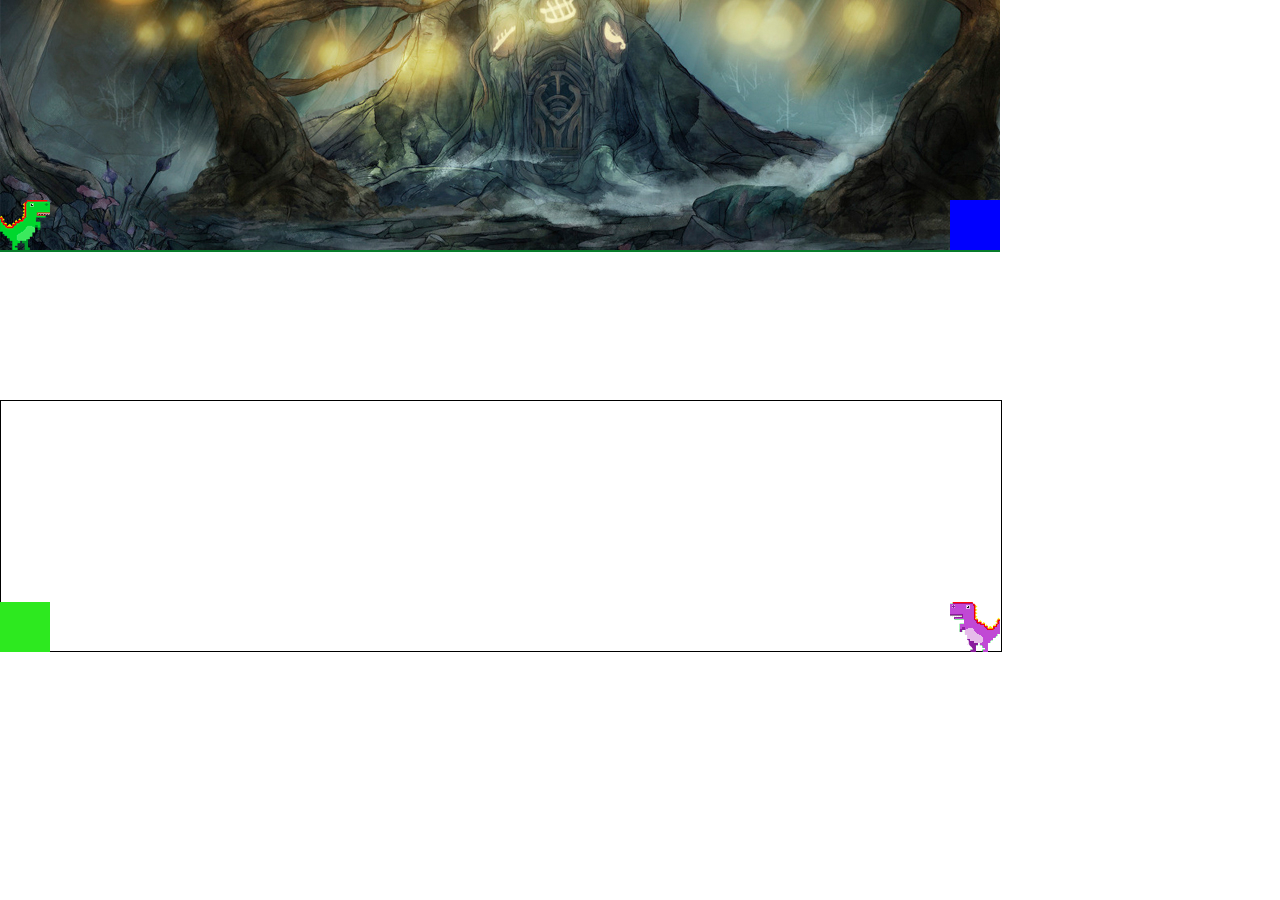
==== jogo.html @ d22740e7 "Rename index.html to jogo.html" ====
<!--Iniciei o código com atalho "!" que já me dá a base para começar a parte em-->

<!DOCTYPE html>
<html lang="port">
<head>
    <meta charset="UTF-8">
    <meta name="viewport" content="width=device-width, initial-scale=1.0">
    <link rel="stylesheet" href="style.css">
    <title>Jogo do Dino</title>
</head>
<body>
    <div id="game">
    <div id="dino"></div> <!--troquei o nome do id-->
    <div id="quadrado"></div>
    <div id="game2"></div>
    <div id="dino2"></div>
    <div id="quadrado2"></div>
    </div>
</body>
<script src="script.js"></script>
</html>
---- style.css ----
*{
    margin: 0;                      /*removi as margens que vem por padrão*/
    padding: 0;                    /*mesma coisa aqui*/
}

#game{
    width: 1000px;
    height: 250px;
    border-bottom: 2px solid rgb(8, 124, 43);   /*grama/
    margin: auto; /*só pra deixar a tela do jogo no meio*/
    background-image: url(Backgroud.jpg);   /*adicionei essa imagem para testar*/
}

#dino{
    width: 50px; /*adequação a nova tela*/
    height: 50px; /*adequação a nova tela*/
    background-image: url(dino.png);
    position: relative;
    top: 200px; /*faz com que o dino fique no "chão"*/
}

.animar{
    animation: dino 500ms infinite;
}

@keyframes dino {
    0%{top: 100px;} /*novo salto para que o dino consiga pular o novo quadrado*/
    30%{top: 50;}
    70%{top:  50;}
    100%{top: 100;}
}

#quadrado{
    width: 50px; /*novo tamanho do para se assimilar com o jogo original*/ 
    height: 50px; /*novo tamanho do para se assimilar com o jogo original*/ 
    background-color: blue;
    position: relative;
    top: 150px; /*faz com que o quadrado fique no "chão"*/
    left: 950px; /*faz com que o quadrado fique no canto esquerdo da tela*/
    animation: quadrado 2s infinite linear;
}

@keyframes quadrado {
    0%{left: 950px;}
    100%{left: -100px;} /*faz com que o quadrado "saia" do canto direito da tela*/
}
/*segunda tela*/
*{
    margin: 0;                     
    padding: 0;                    
}

#game2{
    width: 1000px;
    height: 250px;
    border: 1px solid black;
    margin-top: 30%; /*faz a segunda tela não colidir com a  primeira*/
}

#dino2{
    width: 50px; /*mesma coisa do dino1*/
    height: 50px;  /*mesma coisa do dino1*/
    left: 950px; /*mudança de posição do dino*/
    background-image: url(dino2.png);
    position: relative;
    top: -50px;  /*adequação pra segunda tela*/
}

.animar2{
    animation: dino2 500ms infinite;
}

@keyframes dino2 {     /*adequação na animação de pulo*/
    0%{top: -150px;}
    30%{top: -50;}
    70%{top: -50;}
    100%{top: -150;}
}

#quadrado2{
    width: 50px; /*mesma coisa do quadrado1*/
    height: 50px;  /*mesma coisa do quadrado1*/
    background-color: rgb(45, 233, 31);
    position: relative;
    top: -100px; /*adequação para segunda tela*/
    animation: quadrado2 2s infinite linear;
}

@keyframes quadrado2 { /*mudança no sentido da animação*/
    0%{right: 0px;}
    100%{right: -1000px;} /*faz com que o quadrado "saia" do canto esquerdo da tela*/
}
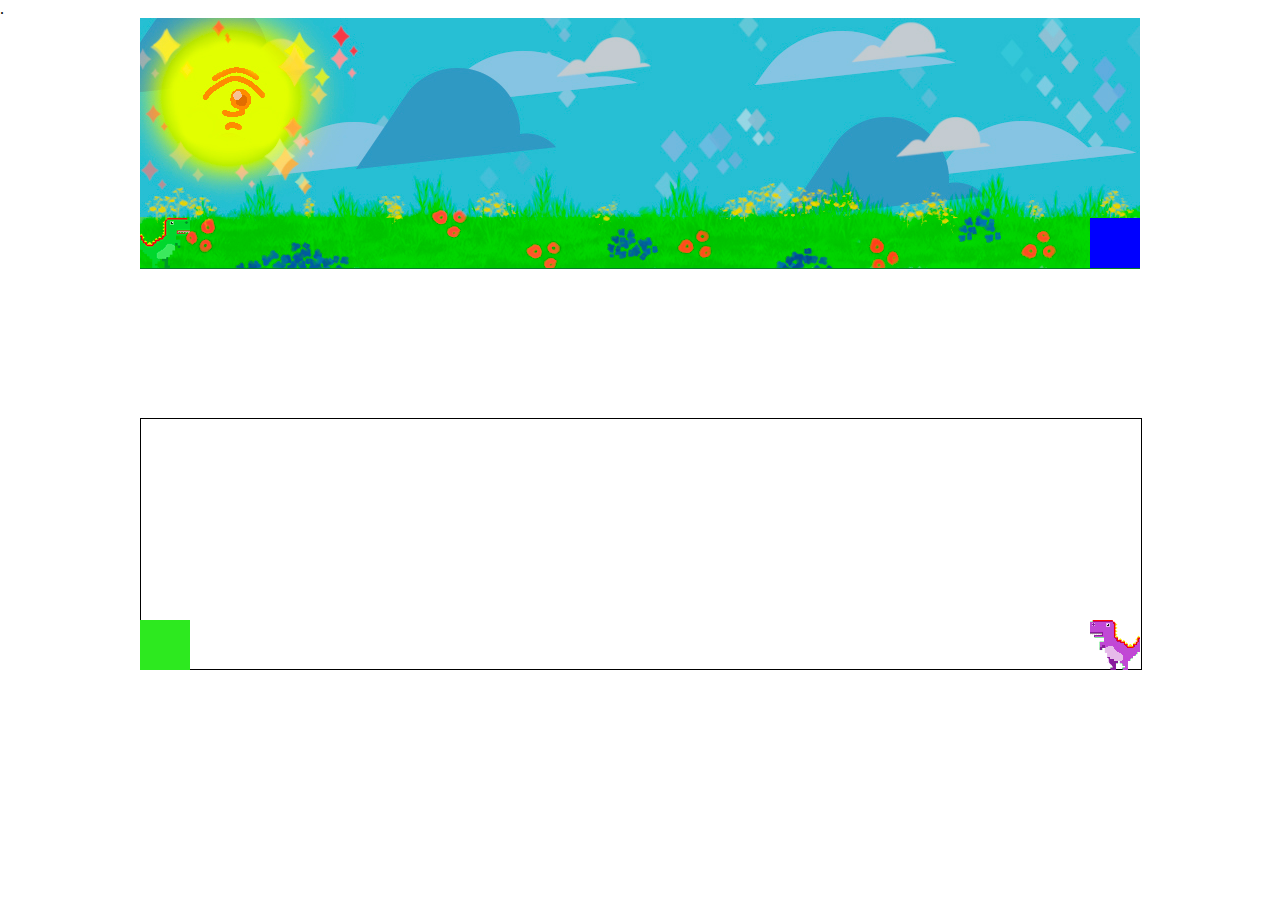
==== commit 711f01cd: "correção" ====
--- a/jogo.html
+++ b/jogo.html
@@ -1,5 +1,4 @@
-<!--Iniciei o código com atalho "!" que já me dá a base para começar a parte em-->
-
+.
 <!DOCTYPE html>
 <html lang="port">
 <head>
--- a/style.css
+++ b/style.css
@@ -6,7 +6,7 @@
 #game{
     width: 1000px;
     height: 250px;
-    border-bottom: 2px solid rgb(8, 124, 43);   /*grama/
+    border-bottom: 1px solid rgb(8, 124, 43);   /*grama*/
     margin: auto; /*só pra deixar a tela do jogo no meio*/
     background-image: url(Backgroud.jpg);   /*adicionei essa imagem para testar*/
 }
@@ -24,10 +24,10 @@
 }
 
 @keyframes dino {
-    0%{top: 100px;} /*novo salto para que o dino consiga pular o novo quadrado*/
-    30%{top: 50;}
-    70%{top:  50;}
-    100%{top: 100;}
+    0%{top: 200px;} /*novo salto para que o dino consiga pular o novo quadrado*/
+    30%{top: 120;} 
+    70%{top:  120;}
+    100%{top: 200;}
 }
 
 #quadrado{
@@ -37,7 +37,7 @@
     position: relative;
     top: 150px; /*faz com que o quadrado fique no "chão"*/
     left: 950px; /*faz com que o quadrado fique no canto esquerdo da tela*/
-    animation: quadrado 2s infinite linear;
+    animation: quadrado 3s infinite linear;
 }
 
 @keyframes quadrado {
@@ -71,10 +71,10 @@
 }
 
 @keyframes dino2 {     /*adequação na animação de pulo*/
-    0%{top: -150px;}
-    30%{top: -50;}
-    70%{top: -50;}
-    100%{top: -150;}
+    0%{top: -50px;}
+    30%{top: -130;}
+    70%{top: -130;}
+    100%{top: -50;}
 }
 
 #quadrado2{
@@ -83,7 +83,7 @@
     background-color: rgb(45, 233, 31);
     position: relative;
     top: -100px; /*adequação para segunda tela*/
-    animation: quadrado2 2s infinite linear;
+    animation: quadrado2 1s infinite linear;
 }
 
 @keyframes quadrado2 { /*mudança no sentido da animação*/
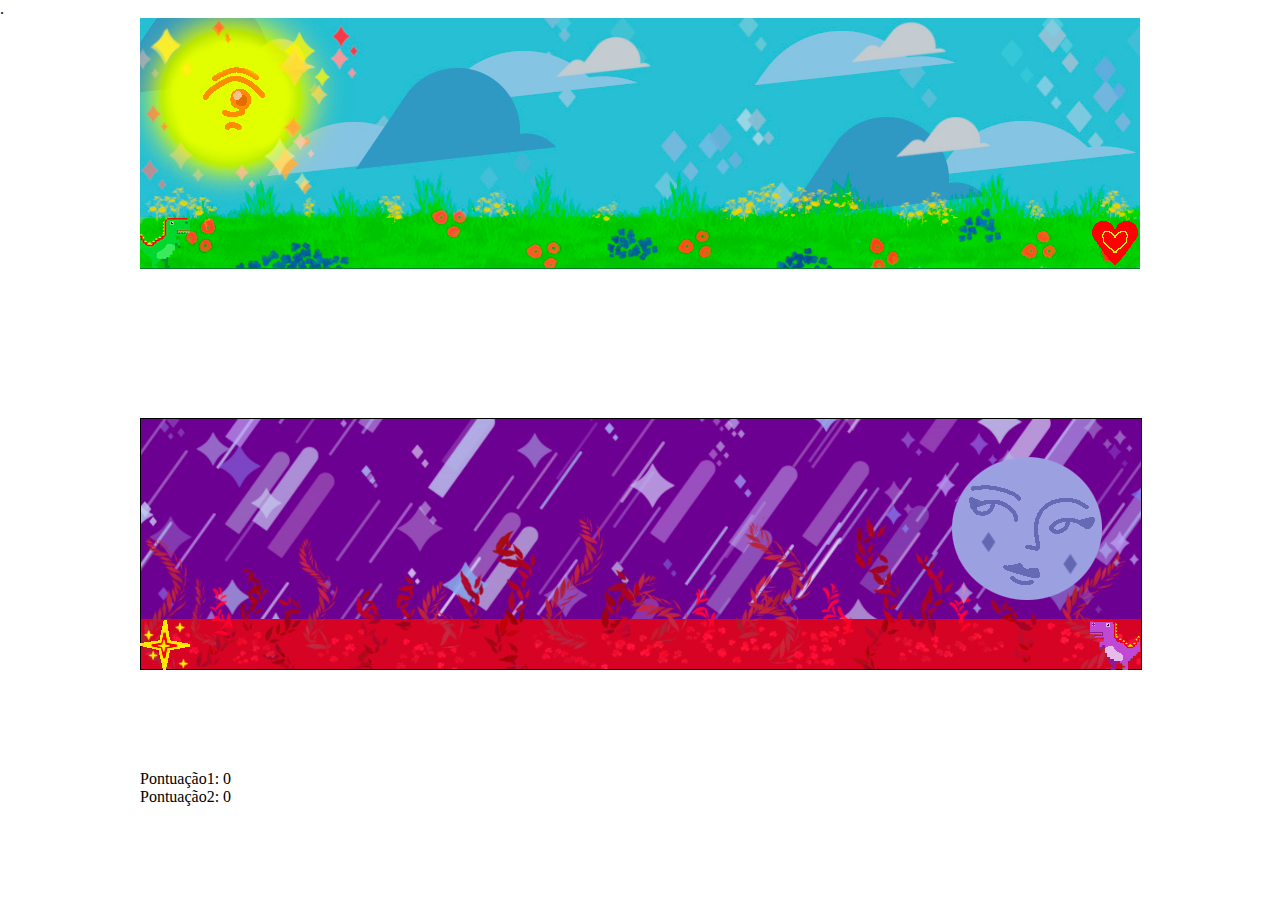
==== commit 84ea27bc: "mais uma correção na pontuação" ====
--- a/jogo.html
+++ b/jogo.html
@@ -14,6 +14,8 @@
     <div id="game2"></div>
     <div id="dino2"></div>
     <div id="quadrado2"></div>
+    <div id="pontuacao">Pontuação1: 0</div>
+    <div id="pontuacao2">Pontuação2: 0</div>
     </div>
 </body>
 <script src="script.js"></script>
--- a/style.css
+++ b/style.css
@@ -8,7 +8,7 @@
     height: 250px;
     border-bottom: 1px solid rgb(8, 124, 43);   /*grama*/
     margin: auto; /*só pra deixar a tela do jogo no meio*/
-    background-image: url(Backgroud.jpg);   /*adicionei essa imagem para testar*/
+    background-image: url(Background.jpg);   /*adicionei essa imagem para testar*/
 }
 
 #dino{
@@ -33,7 +33,7 @@
 #quadrado{
     width: 50px; /*novo tamanho do para se assimilar com o jogo original*/ 
     height: 50px; /*novo tamanho do para se assimilar com o jogo original*/ 
-    background-color: blue;
+    background-image: url(heart.png);
     position: relative;
     top: 150px; /*faz com que o quadrado fique no "chão"*/
     left: 950px; /*faz com que o quadrado fique no canto esquerdo da tela*/
@@ -55,6 +55,7 @@
     height: 250px;
     border: 1px solid black;
     margin-top: 30%; /*faz a segunda tela não colidir com a  primeira*/
+    background-image: url(Background2.jpg); /*adicionei o segundo cenário*/
 }
 
 #dino2{
@@ -80,10 +81,10 @@
 #quadrado2{
     width: 50px; /*mesma coisa do quadrado1*/
     height: 50px;  /*mesma coisa do quadrado1*/
-    background-color: rgb(45, 233, 31);
+    background-image: url(star.png);
     position: relative;
     top: -100px; /*adequação para segunda tela*/
-    animation: quadrado2 1s infinite linear;
+    animation: quadrado2 3s infinite linear;
 }
 
 @keyframes quadrado2 { /*mudança no sentido da animação*/
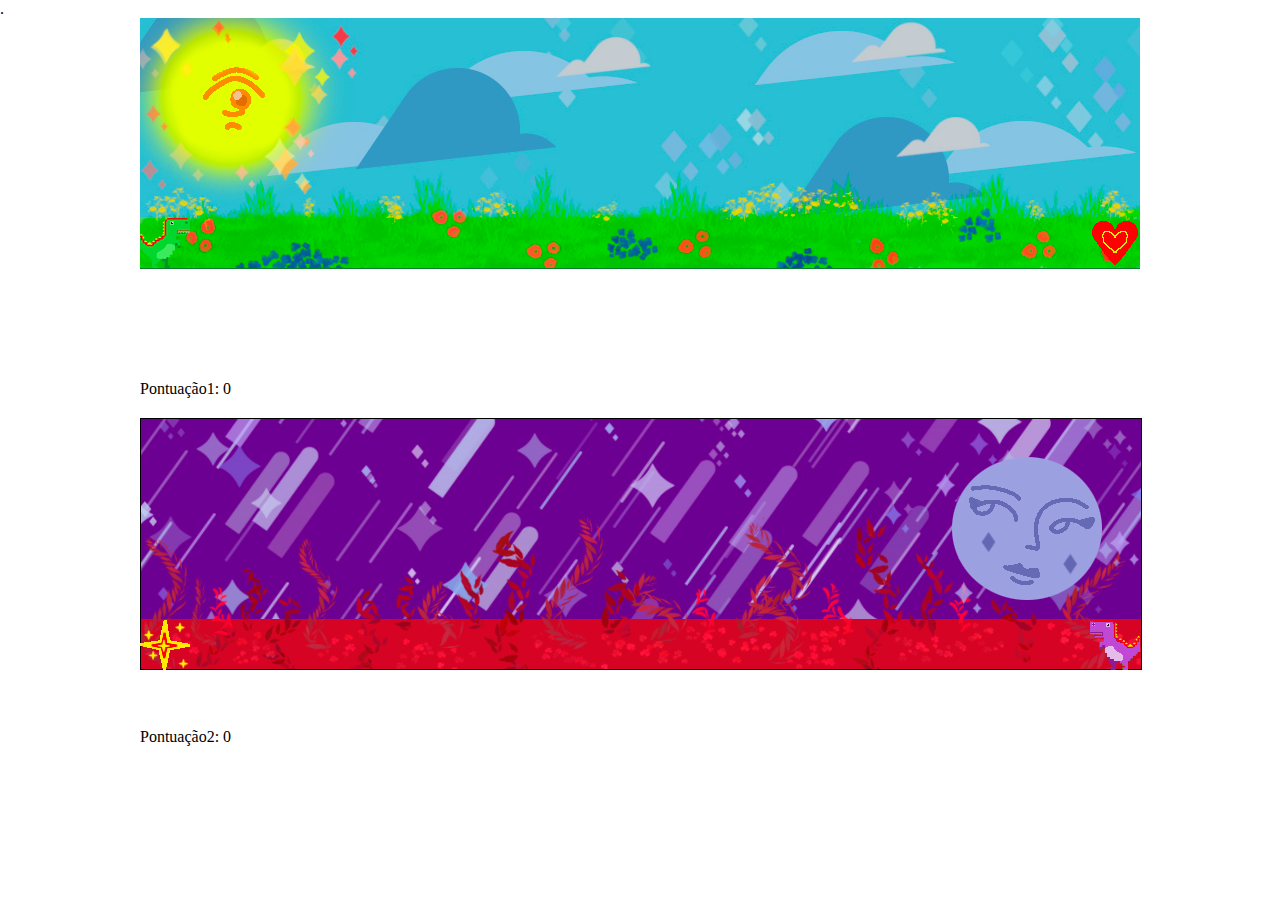
==== commit faadfed2: "comentando e corrigindo" ====
--- a/jogo.html
+++ b/jogo.html
@@ -10,10 +10,10 @@
 <body>
     <div id="game">
     <div id="dino"></div> <!--troquei o nome do id-->
-    <div id="quadrado"></div>
+    <div id="obstaculo"></div>
     <div id="game2"></div>
     <div id="dino2"></div>
-    <div id="quadrado2"></div>
+    <div id="obstaculo2"></div>
     <div id="pontuacao">Pontuação1: 0</div>
     <div id="pontuacao2">Pontuação2: 0</div>
     </div>
--- a/style.css
+++ b/style.css
@@ -24,25 +24,25 @@
 }
 
 @keyframes dino {
-    0%{top: 200px;} /*novo salto para que o dino consiga pular o novo quadrado*/
+    0%{top: 200px;} /*novo salto para que o dino consiga pular o novo obstaculo*/
     30%{top: 120;} 
     70%{top:  120;}
     100%{top: 200;}
 }
 
-#quadrado{
+#obstaculo{
     width: 50px; /*novo tamanho do para se assimilar com o jogo original*/ 
     height: 50px; /*novo tamanho do para se assimilar com o jogo original*/ 
     background-image: url(heart.png);
     position: relative;
-    top: 150px; /*faz com que o quadrado fique no "chão"*/
-    left: 950px; /*faz com que o quadrado fique no canto esquerdo da tela*/
-    animation: quadrado 3s infinite linear;
+    top: 150px; /*faz com que o obstaculo fique no "chão"*/
+    left: 950px; /*faz com que o obstaculo fique no canto esquerdo da tela*/
+    animation: obstaculo 2s infinite linear;
 }
 
-@keyframes quadrado {
+@keyframes obstaculo {
     0%{left: 950px;}
-    100%{left: -100px;} /*faz com que o quadrado "saia" do canto direito da tela*/
+    100%{left: -100px;} /*faz com que o obstaculo "saia" do canto direito da tela*/
 }
 /*segunda tela*/
 *{
@@ -78,16 +78,34 @@
     100%{top: -50;}
 }
 
-#quadrado2{
-    width: 50px; /*mesma coisa do quadrado1*/
-    height: 50px;  /*mesma coisa do quadrado1*/
+#obstaculo2{
+    width: 50px; /*mesma coisa do obstaculo1*/
+    height: 50px;  /*mesma coisa do obstaculo1*/
     background-image: url(star.png);
     position: relative;
     top: -100px; /*adequação para segunda tela*/
-    animation: quadrado2 3s infinite linear;
+    animation: obstaculo2 2s infinite linear;
 }
 
-@keyframes quadrado2 { /*mudança no sentido da animação*/
+@keyframes obstaculo2 { /*mudança no sentido da animação*/
     0%{right: 0px;}
-    100%{right: -1000px;} /*faz com que o quadrado "saia" do canto esquerdo da tela*/
+    100%{right: -1050px;} /*faz com que o obstaculo "saia" do canto esquerdo da tela*/
 }
+
+#pontuacao{
+    position: relative;
+    left: 0px;
+    top: -390px;
+}
+
+#pontuacao2{
+    position: relative;
+    left: 0px;
+    top: -60px;
+}
+
+/* Adicione estilos CSS ao seu gosto */
+h1 {
+    color: #333;
+}
+
